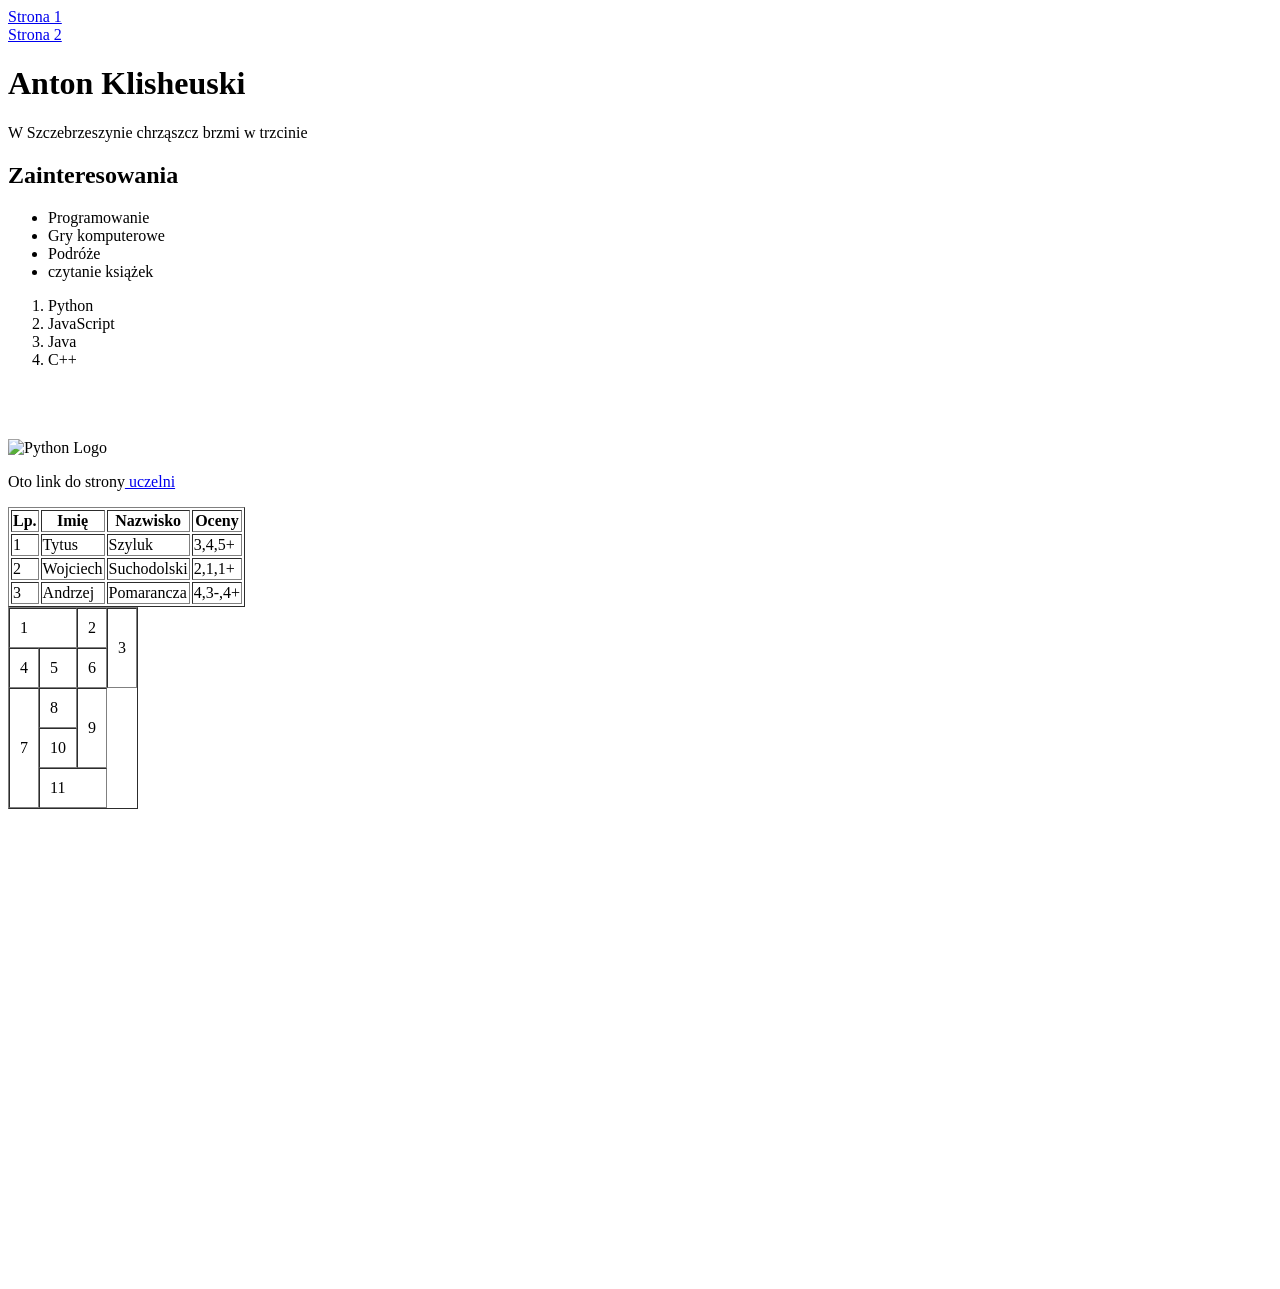
==== Lab2/index.html @ 6f0eae9b "Add files via upload" ====
<!doctype html>
<html lang="en">
  <head>
    <meta charset="UTF-8" />
    <meta name="viewport" content="width=device-width, initial-scale=1.0" />
    <title>Programowanie WsiIZ</title>
    <meta name="author" content="Anton Klisheuski" />
  </head>
  <body>
    <div>
      <a href="index.html">Strona 1</a>
    </div>

    <div>
      <a href="podstrona.html">Strona 2</a>
    </div>
    <h1>Anton Klisheuski</h1>
    <p>W Szczebrzeszynie chrząszcz brzmi w trzcinie</p>
    <h2>Zainteresowania</h2>
    <ul>
      <li>Programowanie</li>
      <li>Gry komputerowe</li>
      <li>Podróże</li>
      <li>czytanie książek</li>
    </ul>
    <ol>
      <li>Python</li>
      <li>JavaScript</li>
      <li>Java</li>
      <li>C++</li>
    </ol>
    <br /><br /><br />
    <img
      src="https://media.istockphoto.com/id/1443562748/ru/%D1%84%D0%BE%D1%82%D0%BE/%D0%BC%D0%B8%D0%BB%D0%B0%D1%8F-%D1%80%D1%8B%D0%B6%D0%B0%D1%8F-%D0%BA%D0%BE%D1%88%D0%BA%D0%B0.jpg?s=612x612&w=0&k=20&c=k8RwP4usK_LCpQ1bPn3fNDLk3vtfptH7CEcEMZw_K1A="
      alt="Python Logo"
      width="400"
      height="300"
    />
    <p>Oto link do strony<a href="https://my.wsiz.edu.pl"> uczelni</a></p>
    <table border="1">
      <tr>
        <th>Lp.</th>
        <th>Imię</th>
        <th>Nazwisko</th>
        <th>Oceny</th>
      </tr>
      <tr>
        <td>1</td>
        <td>Tytus</td>
        <td>Szyluk</td>
        <td>3,4,5+</td>
      </tr>
      <tr>
        <td>2</td>
        <td>Wojciech</td>
        <td>Suchodolski</td>
        <td>2,1,1+</td>
      </tr>
      <tr>
        <td>3</td>
        <td>Andrzej</td>
        <td>Pomarancza</td>
        <td>4,3-,4+</td>
      </tr>
    </table>
    <table border="1" cellpadding="10" cellspacing="0">
      <tr>
        <td colspan="2">1</td>
        <td>2</td>
        <td rowspan="2">3</td>
      </tr>

      <tr>
        <td>4</td>
        <td>5</td>
        <td>6</td>
      </tr>

      <tr>
        <td rowspan="3">7</td>
        <td>8</td>
        <td rowspan="2">9</td>
      </tr>

      <tr>
        <td>10</td>
      </tr>

      <tr>
        <td colspan="2">11</td>
      </tr>
    </table>
    <br />
    <iframe
      src="https://www.google.com/maps/embed?pb=!1m18!1m12!1m3!1d2561.9958086403544!2d21.979126676899043!3d50.04890981619385!2m3!1f0!2f0!3f0!3m2!1i1024!2i768!4f13.1!3m3!1m2!1s0x473cfb6d2f4ddf8f%3A0x958858da08f8753b!2sWy%C5%BCsza%20Szko%C5%82a%20Informatyki%20i%20Zarz%C4%85dzania%20w%20Rzeszowie!5e0!3m2!1spl!2spl!4v1773841641993!5m2!1spl!2spl"
      width="600"
      height="450"
      style="border: 0"
      allowfullscreen=""
      loading="lazy"
      referrerpolicy="no-referrer-when-downgrade"
    ></iframe>
  </body>
</html>
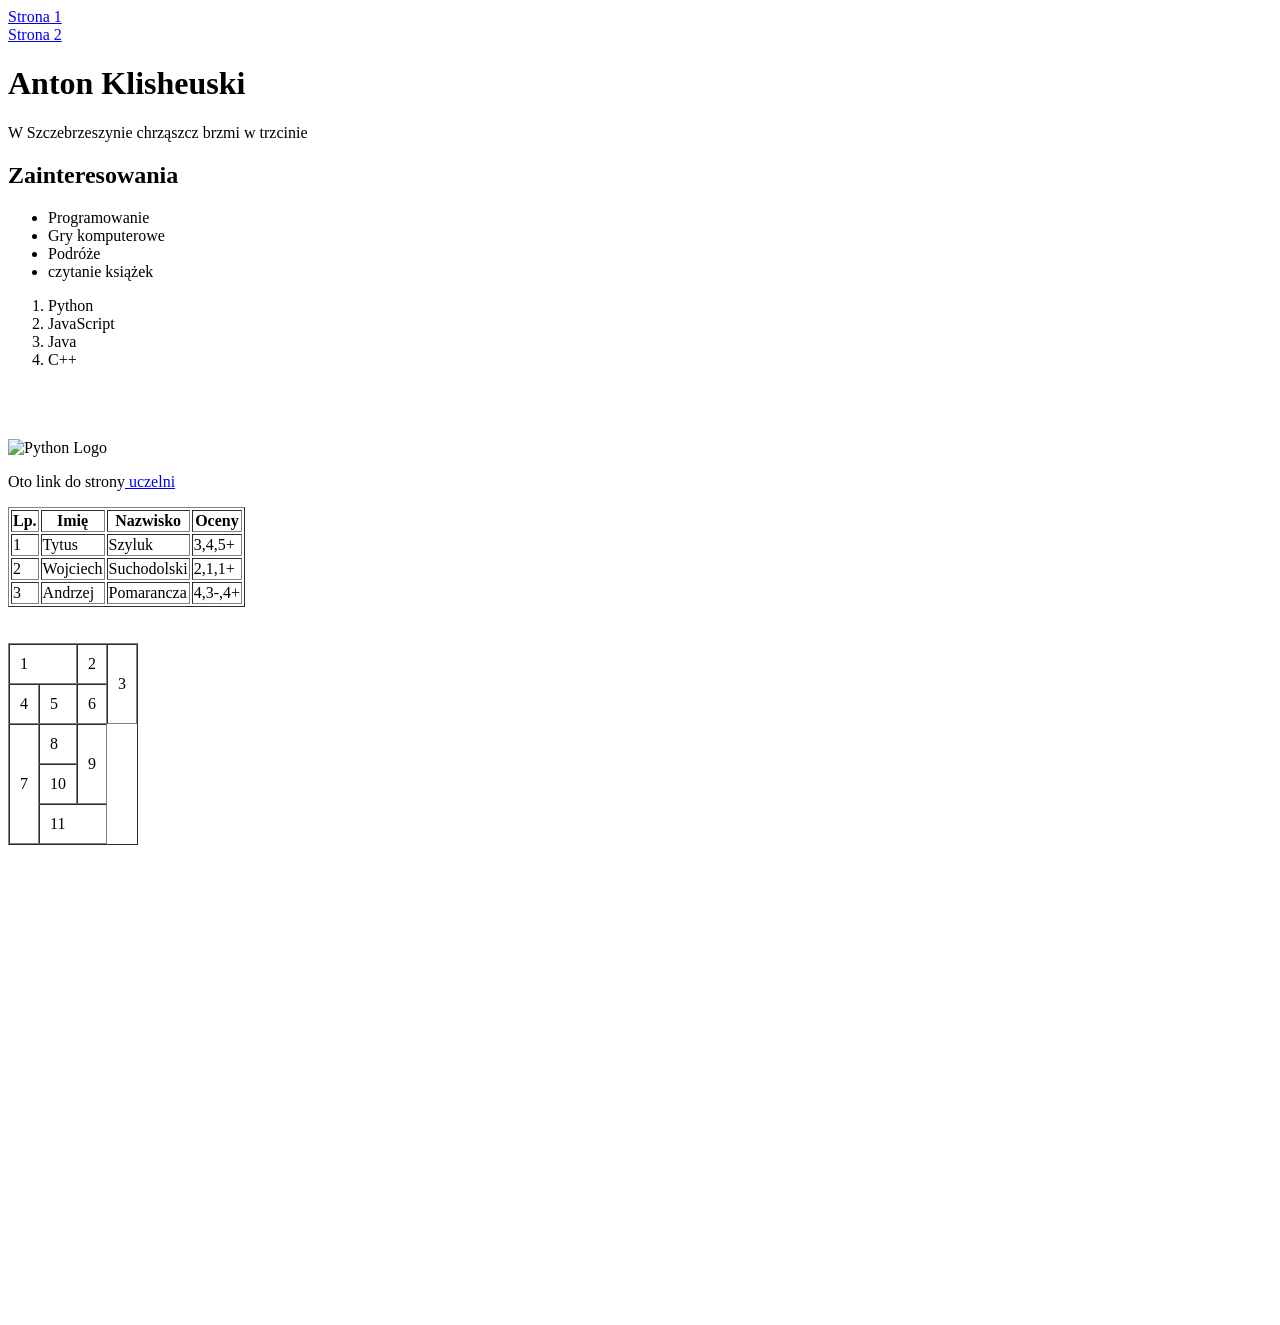
==== commit 4e26aa6b: "changes" ====
--- a/Lab2/index.html
+++ b/Lab2/index.html
@@ -63,6 +63,8 @@
         <td>4,3-,4+</td>
       </tr>
     </table>
+    <br />
+    <br />
     <table border="1" cellpadding="10" cellspacing="0">
       <tr>
         <td colspan="2">1</td>
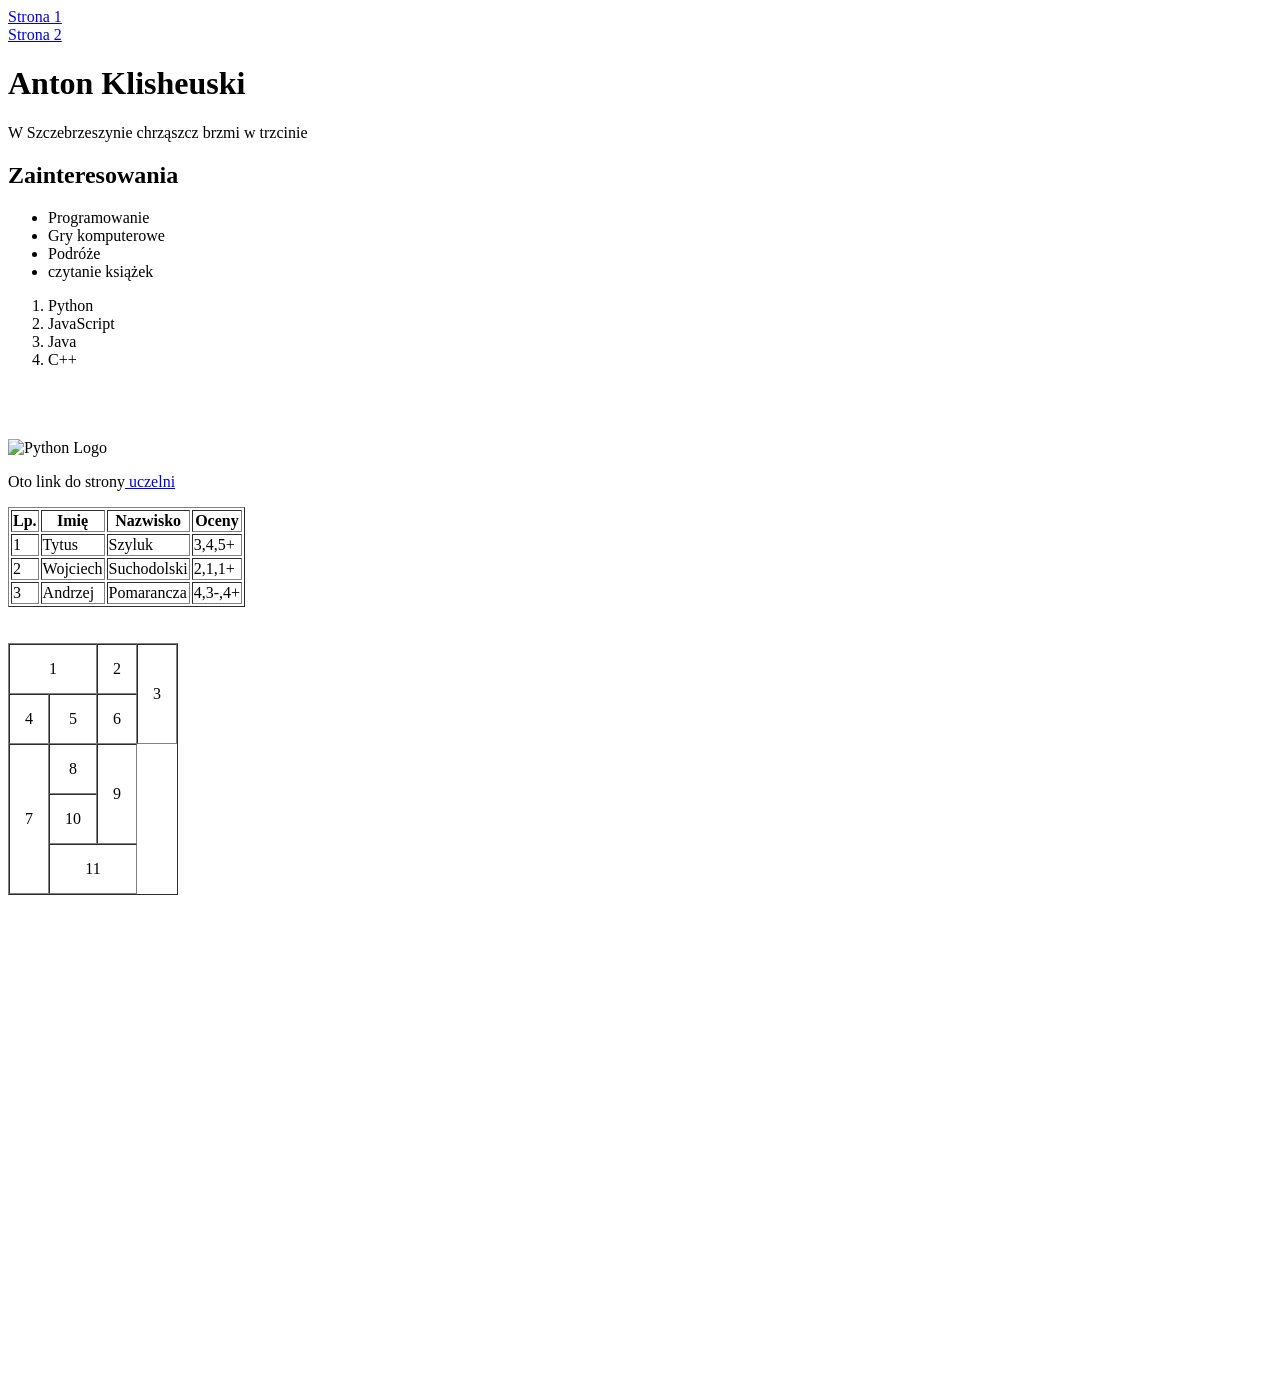
==== commit 3c2b7442: "changes file index.html" ====
--- a/Lab2/index.html
+++ b/Lab2/index.html
@@ -65,31 +65,27 @@
     </table>
     <br />
     <br />
-    <table border="1" cellpadding="10" cellspacing="0">
+    <table border="1" cellpadding="15" cellspacing="0">
       <tr>
-        <td colspan="2">1</td>
-        <td>2</td>
-        <td rowspan="2">3</td>
+        <td colspan="2" align="center">1</td>
+        <td align="center">2</td>
+        <td rowspan="2" align="center">3</td>
       </tr>
-
       <tr>
-        <td>4</td>
-        <td>5</td>
-        <td>6</td>
+        <td align="center">4</td>
+        <td align="center">5</td>
+        <td align="center">6</td>
       </tr>
-
       <tr>
-        <td rowspan="3">7</td>
-        <td>8</td>
-        <td rowspan="2">9</td>
+        <td rowspan="3" align="center">7</td>
+        <td align="center">8</td>
+        <td rowspan="2" align="center">9</td>
       </tr>
-
       <tr>
-        <td>10</td>
+        <td align="center">10</td>
       </tr>
-
       <tr>
-        <td colspan="2">11</td>
+        <td colspan="2" align="center">11</td>
       </tr>
     </table>
     <br />
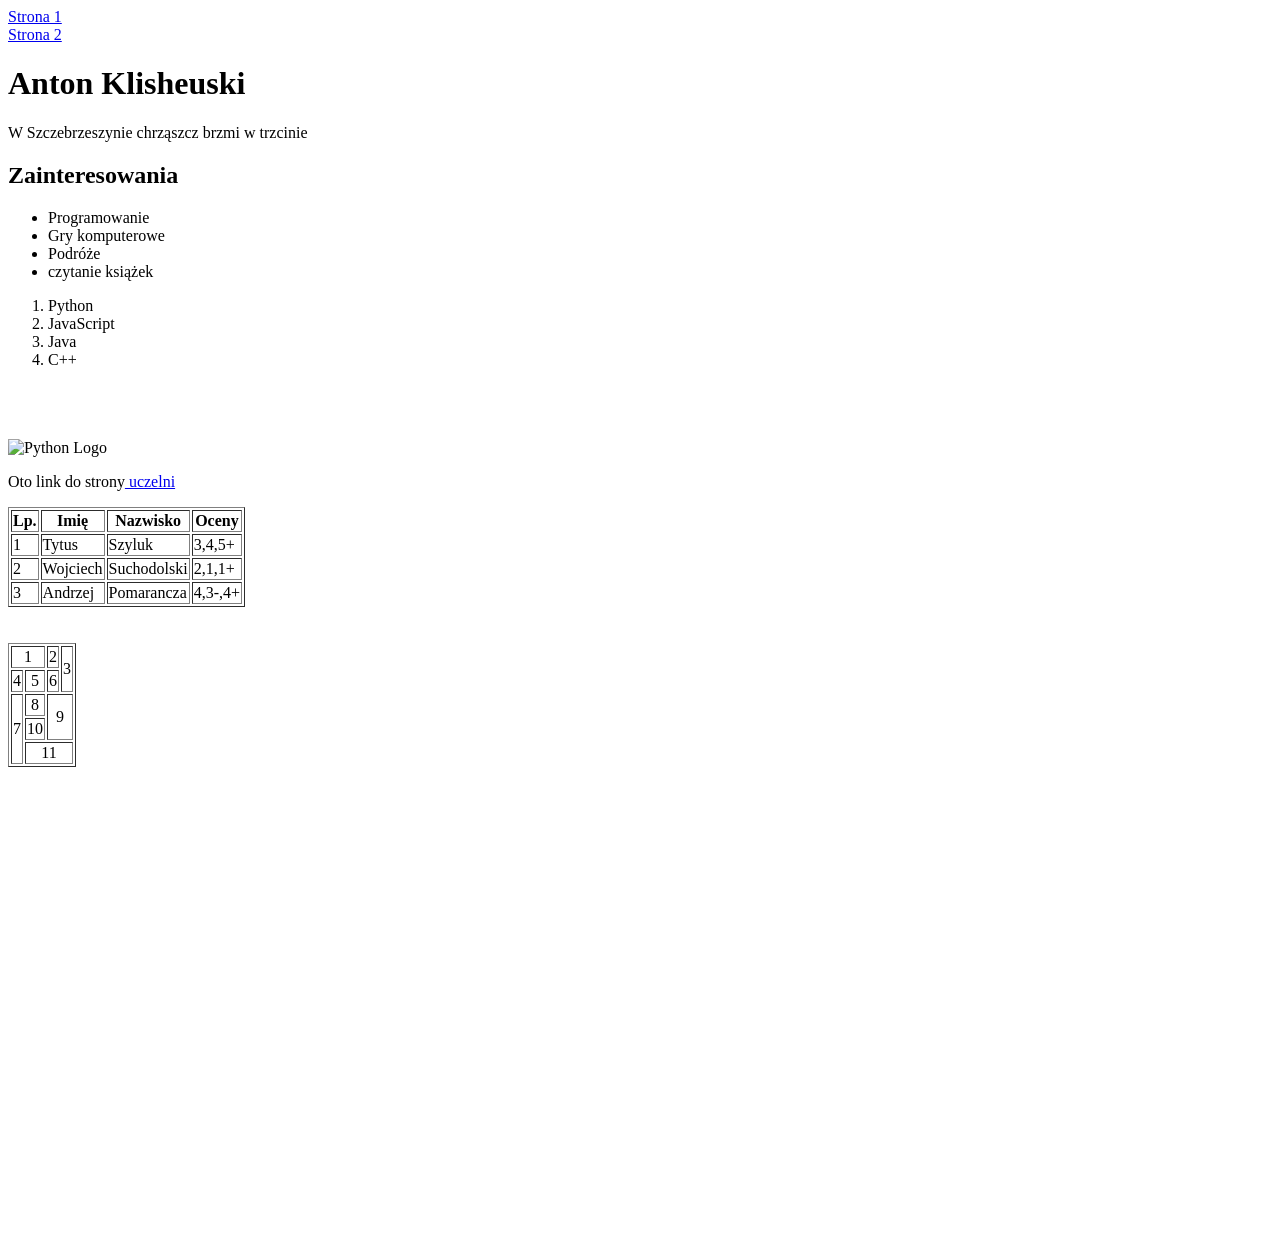
==== commit 502c2eac: "changes" ====
--- a/Lab2/index.html
+++ b/Lab2/index.html
@@ -65,27 +65,31 @@
     </table>
     <br />
     <br />
-    <table border="1" cellpadding="15" cellspacing="0">
+    <table border="1" style="text-align: center">
       <tr>
-        <td colspan="2" align="center">1</td>
-        <td align="center">2</td>
-        <td rowspan="2" align="center">3</td>
+        <td colspan="2">1</td>
+        <td>2</td>
+        <td rowspan="2">3</td>
       </tr>
+
       <tr>
-        <td align="center">4</td>
-        <td align="center">5</td>
-        <td align="center">6</td>
+        <td>4</td>
+        <td>5</td>
+        <td>6</td>
       </tr>
+
       <tr>
-        <td rowspan="3" align="center">7</td>
-        <td align="center">8</td>
-        <td rowspan="2" align="center">9</td>
+        <td rowspan="3">7</td>
+        <td>8</td>
+        <td rowspan="2" colspan="2">9</td>
       </tr>
+
       <tr>
-        <td align="center">10</td>
+        <td>10</td>
       </tr>
+
       <tr>
-        <td colspan="2" align="center">11</td>
+        <td colspan="3">11</td>
       </tr>
     </table>
     <br />
